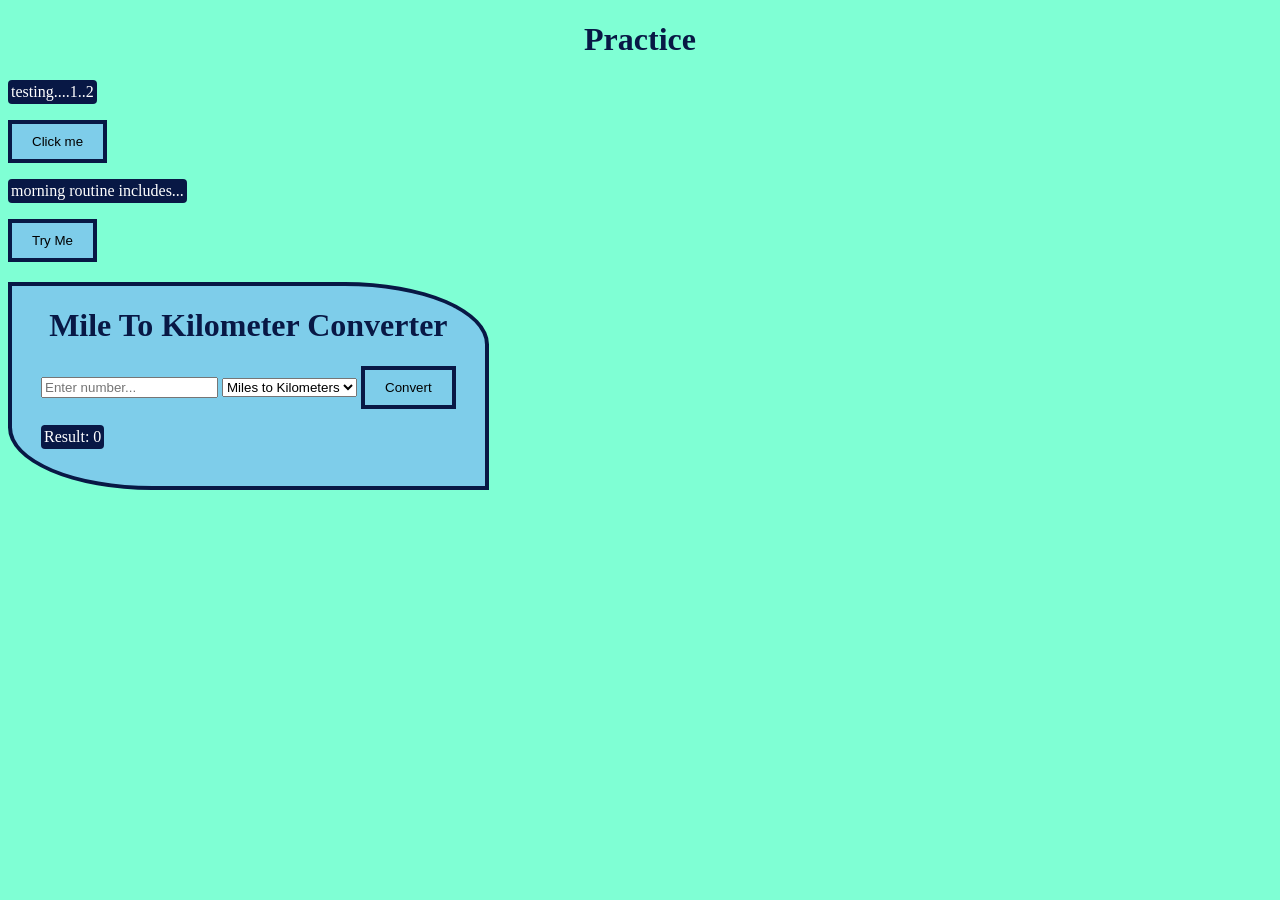
==== index.html @ 28e99d24 "troubleshooting and edit done line 25 corrected both conversions statements fromediting suggestion" ====
<!DOCTYPE html>
<html lang="en">
<head>
    <link rel="stylesheet" href="style.css">
    <meta charset="UTF-8">
    <meta name="viewport" content="width=device-width, initial-scale=1.0">
    <title>Practice</title>
</head>
<body>
    <h1>Practice</h1>

    <p id="learned">testing....1..2</p>
    <button onclick="changeStatus()">Click me</button>

    <p id="studies">morning routine includes...</p>
    <button onclick="dailyStudy()">Try Me</button>

    <div class="card">
        <h1>Mile To Kilometer Converter</h1>
        <input type="number" id="userInput" placeholder="Enter number...">
        <select id="unit">
            <option value="milesToKm">Miles to Kilometers</option>
            <option value="kmToMiles">Kilometers to Miles</option>
        </select>
        <button onclick="convert()">Convert</button>
        <p>Result: <span id="resultElement" >0</span></p>
    </div>

    <script src="practice.js"></script>

</body>
</html>
---- style.css ----
html {
    background-color: aquamarine;
}

p {
    color: rgb(8, 24, 69);
}

h1 {
    text-align: center;
    font-family: Cambria, Cochin, Georgia, Times, 'Times New Roman', serif;
    color: rgb(8, 24, 69);
}

button {
    background-color: rgb(126, 205, 234);
    border: 4px solid rgb(8, 24, 69);
    padding: 10px 20px;
    cursor: pointer;
    border-radius: 20;
}

.card {
background-color: rgb(126, 205, 234);
width: fit-content;
height: 200px;
border-radius:  0 30%;
border-color: rgb(8, 24, 69);
border-width: 4px;
border-style: solid;
margin: 20px 10px 20px 0px;
padding: 0 29px 0 29px;
}

p {
  background-color: rgb(8, 24, 69);
  color: white;
  border-radius: 4px;
  width: fit-content;
  height: fit-content;
  padding: 3px;
}
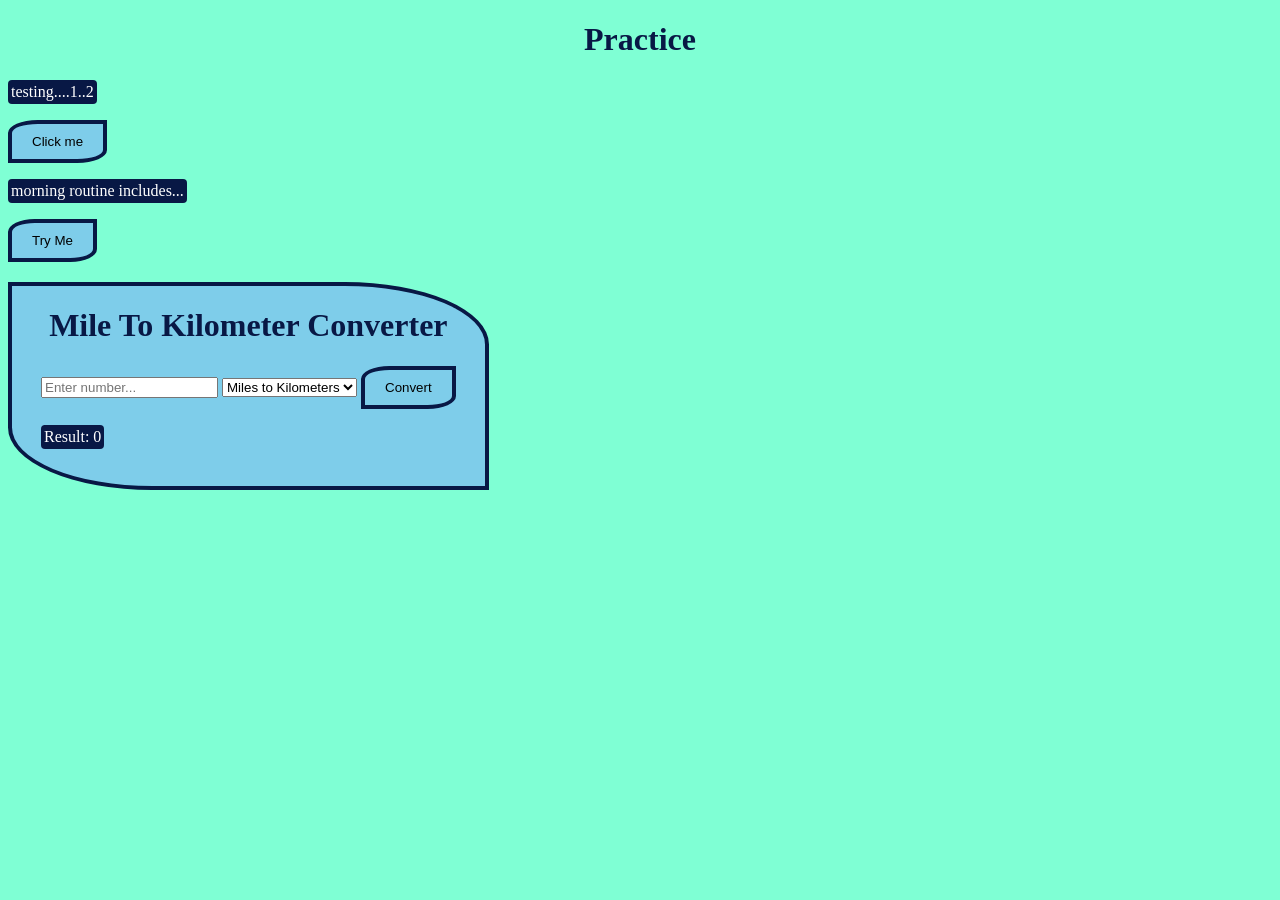
==== commit 27fb04e3: "add style to buttons and cards" ====
--- a/index.html
+++ b/index.html
@@ -26,6 +26,8 @@
         <p>Result: <span id="resultElement" >0</span></p>
     </div>
 
+    
+
     <script src="practice.js"></script>
 
 </body>
--- a/style.css
+++ b/style.css
@@ -17,7 +17,7 @@
     border: 4px solid rgb(8, 24, 69);
     padding: 10px 20px;
     cursor: pointer;
-    border-radius: 20;
+    border-radius: 30% 0;
 }
 
 .card {
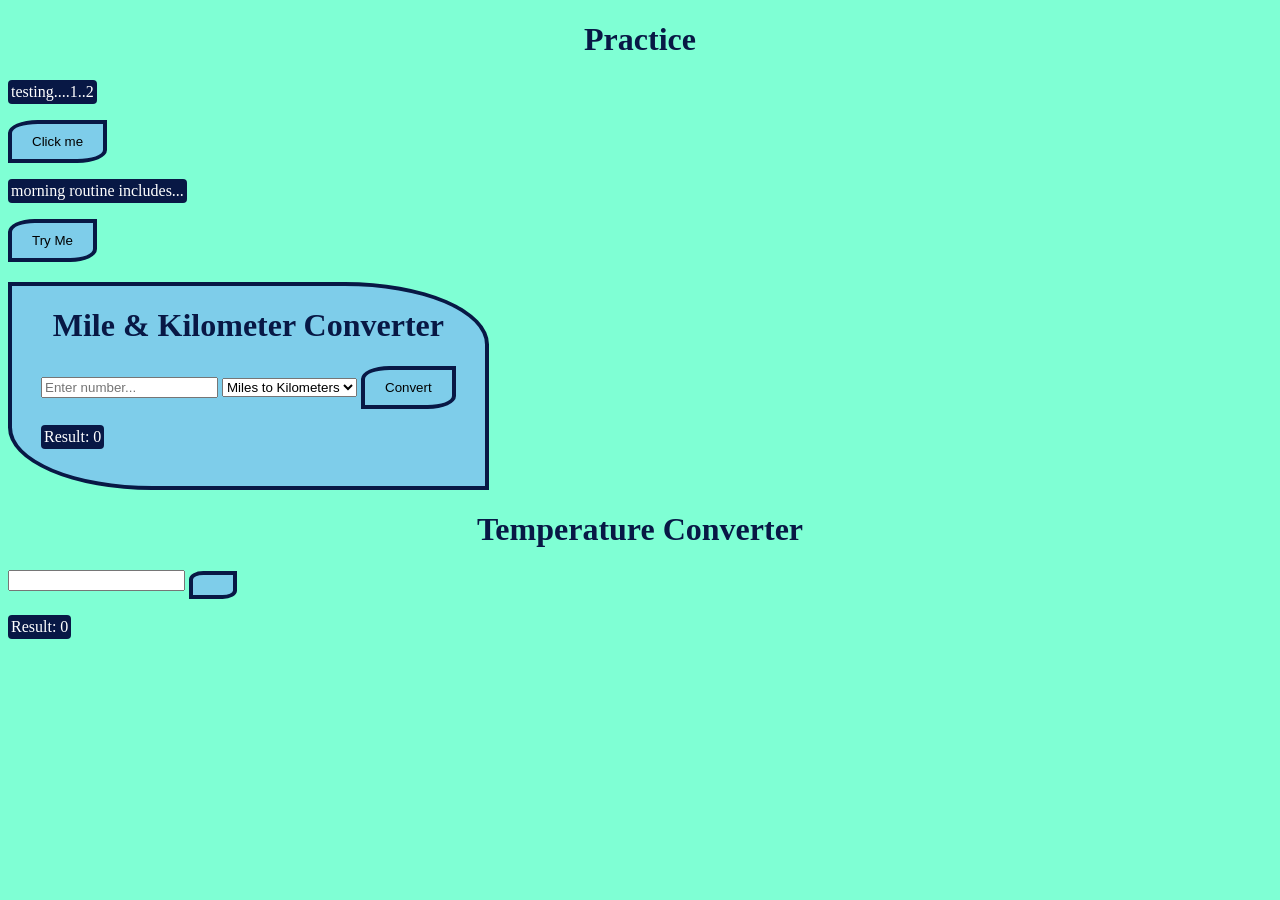
==== commit 40c2e045: "trying to add something without the suggestions getting inthe way but i am not sure how to turn them" ====
--- a/index.html
+++ b/index.html
@@ -16,7 +16,7 @@
     <button onclick="dailyStudy()">Try Me</button>
 
     <div class="card">
-        <h1>Mile To Kilometer Converter</h1>
+        <h1>Mile & Kilometer Converter</h1>
         <input type="number" id="userInput" placeholder="Enter number...">
         <select id="unit">
             <option value="milesToKm">Miles to Kilometers</option>
@@ -26,6 +26,13 @@
         <p>Result: <span id="resultElement" >0</span></p>
     </div>
 
+    <div class="checkTemp">
+        <h1>Temperature Converter</h1>
+        <input type="text">
+        <button onclick=""></button>
+        <p>Result: <span id="tempResult">0</span></p>
+    </div>
+
     
 
     <script src="practice.js"></script>
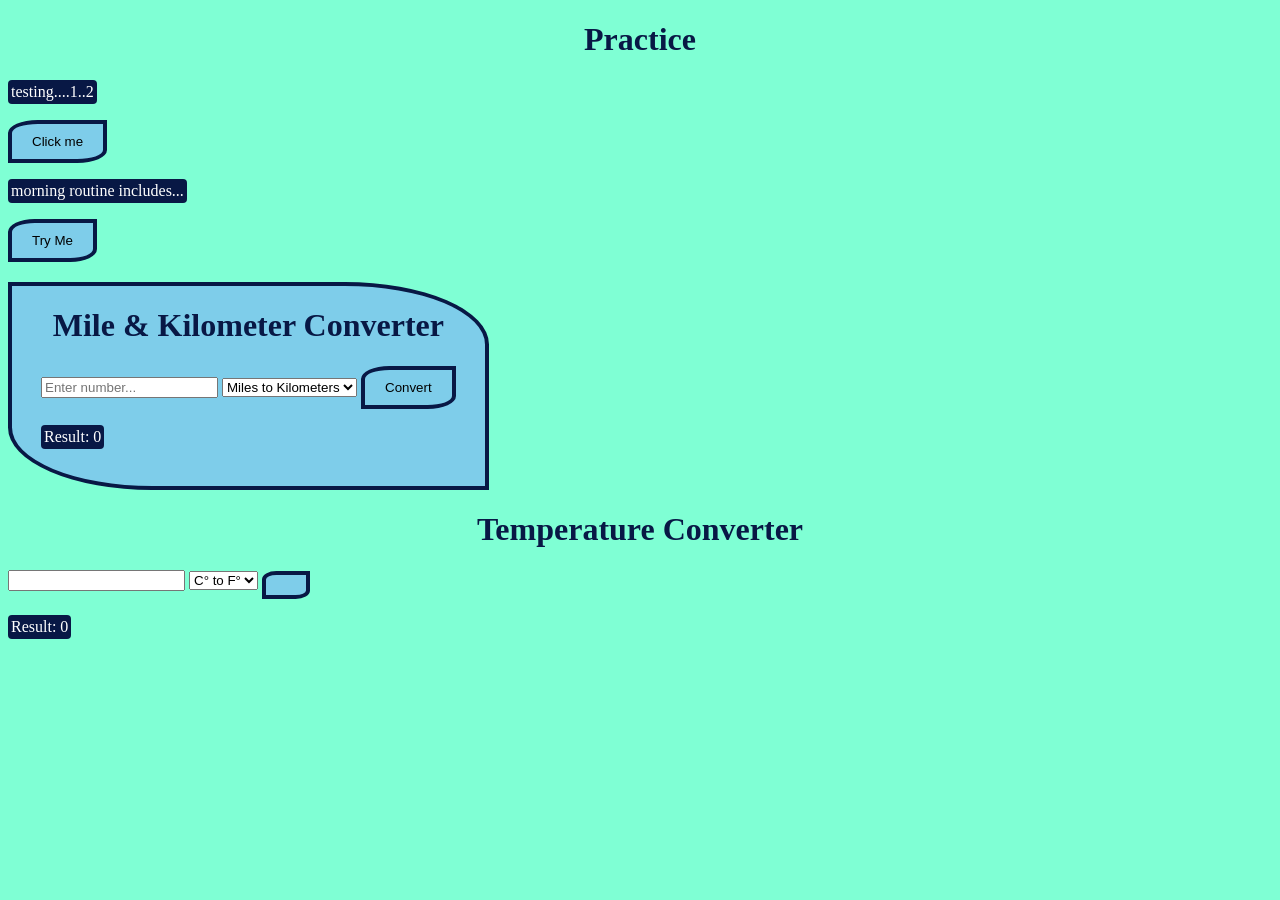
==== commit 601844e4: "temperature converter in progress" ====
--- a/index.html
+++ b/index.html
@@ -26,10 +26,14 @@
         <p>Result: <span id="resultElement" >0</span></p>
     </div>
 
-    <div class="checkTemp">
+    <div class="squqre">
         <h1>Temperature Converter</h1>
-        <input type="text">
-        <button onclick=""></button>
+        <input type="number"  id="unitConvert">
+        <select name="" id="">
+            <option value="celciusToFareheit">C° to F°</option>
+            <option value="farenheitToCelcius">F° to C°</option>
+        </select>
+        <button onclick="checkDegrees()"></button>
         <p>Result: <span id="tempResult">0</span></p>
     </div>
 
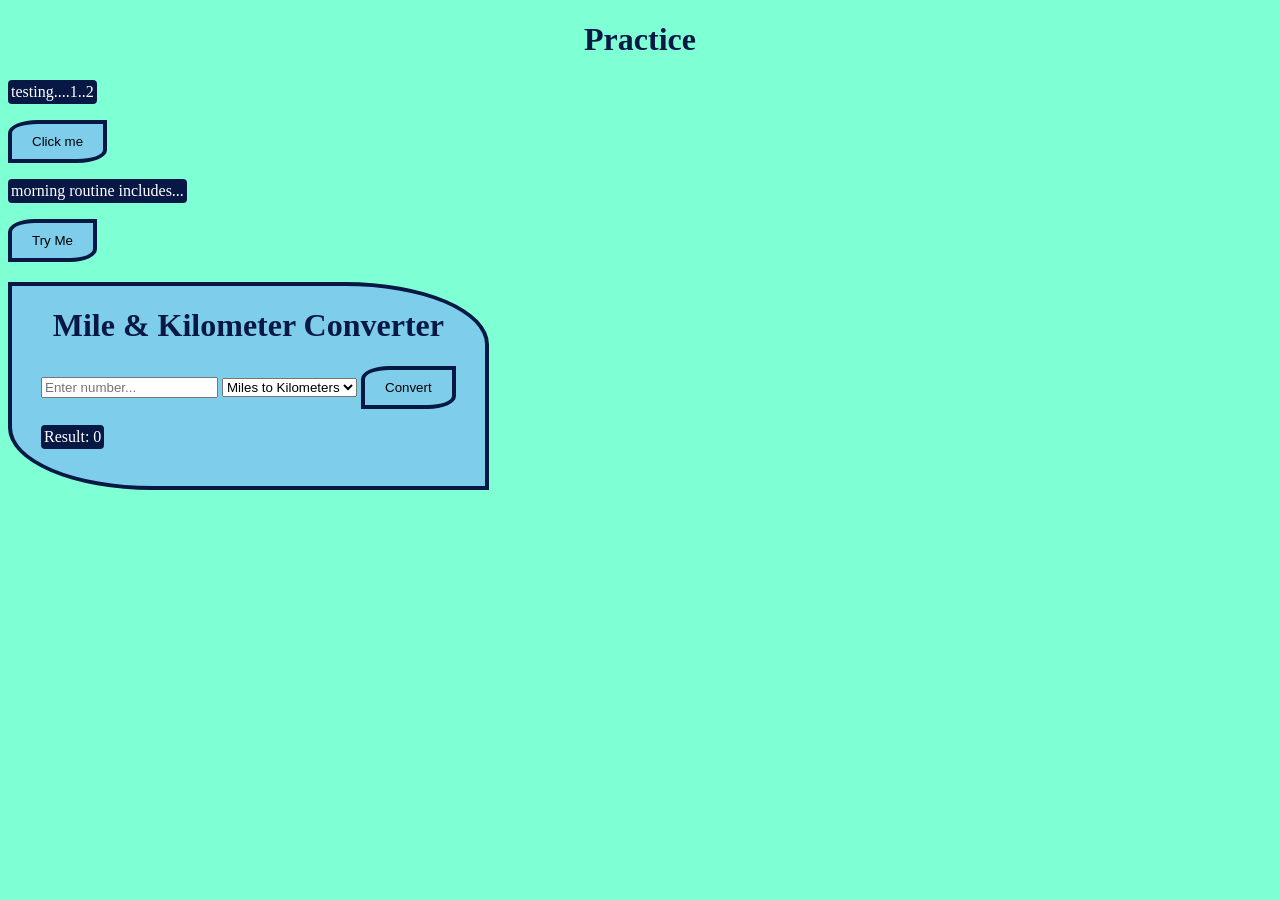
==== commit 2927a720: "editing rather than adding features" ====
--- a/index.html
+++ b/index.html
@@ -26,19 +26,6 @@
         <p>Result: <span id="resultElement" >0</span></p>
     </div>
 
-    <div class="squqre">
-        <h1>Temperature Converter</h1>
-        <input type="number"  id="unitConvert">
-        <select name="" id="">
-            <option value="celciusToFareheit">C° to F°</option>
-            <option value="farenheitToCelcius">F° to C°</option>
-        </select>
-        <button onclick="checkDegrees()"></button>
-        <p>Result: <span id="tempResult">0</span></p>
-    </div>
-
-    
-
     <script src="practice.js"></script>
 
 </body>
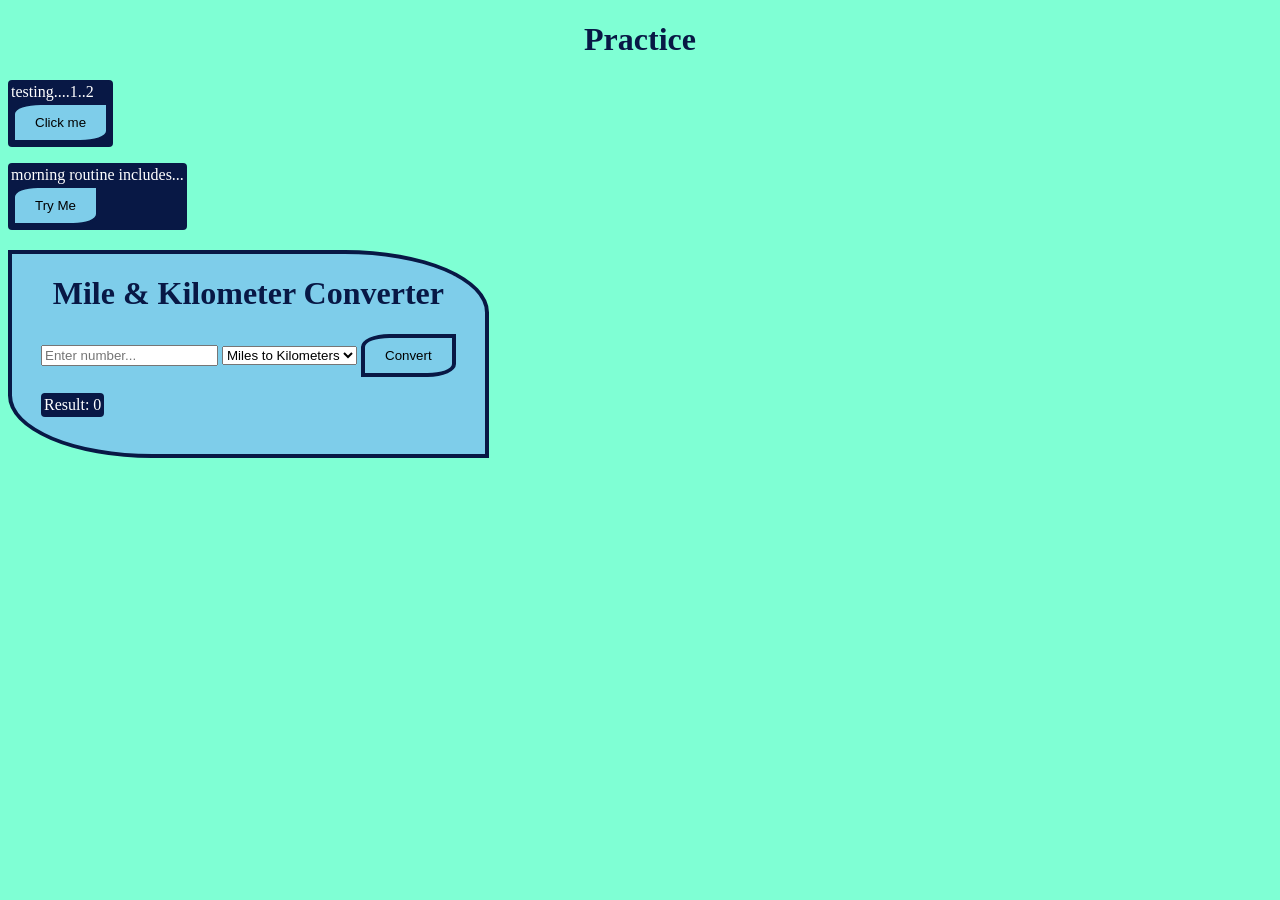
==== commit 4da8c41e: "editing position of first two <p>" ====
--- a/index.html
+++ b/index.html
@@ -1,19 +1,27 @@
 <!DOCTYPE html>
 <html lang="en">
+
 <head>
     <link rel="stylesheet" href="style.css">
     <meta charset="UTF-8">
     <meta name="viewport" content="width=device-width, initial-scale=1.0">
     <title>Practice</title>
 </head>
+
 <body>
     <h1>Practice</h1>
 
-    <p id="learned">testing....1..2</p>
-    <button onclick="changeStatus()">Click me</button>
 
-    <p id="studies">morning routine includes...</p>
-    <button onclick="dailyStudy()">Try Me</button>
+    <p id="learned">testing....1..2
+        <br>
+        <button onclick="changeStatus()" class="gradiant">Click me</button>
+    </p>
+
+    <p id="studies">morning routine includes...
+        <br>
+        <button onclick="dailyStudy()" class="gradiant">Try Me</button>
+    </p>
+
 
     <div class="card">
         <h1>Mile & Kilometer Converter</h1>
@@ -23,10 +31,11 @@
             <option value="kmToMiles">Kilometers to Miles</option>
         </select>
         <button onclick="convert()">Convert</button>
-        <p>Result: <span id="resultElement" >0</span></p>
+        <p>Result: <span id="resultElement">0</span></p>
     </div>
 
     <script src="practice.js"></script>
 
 </body>
+
 </html>
--- a/style.css
+++ b/style.css
@@ -1,5 +1,19 @@
 html {
     background-color: aquamarine;
+}
+
+.studies{
+   position: absolute;
+   padding: 10px;
+   left: 10px;
+   top: 10px;  
+}
+
+.learned{
+    position: absolute;
+    padding: 10px;
+    right: 10px;
+    top: 10px;
 }
 
 p {
@@ -21,22 +35,22 @@
 }
 
 .card {
-background-color: rgb(126, 205, 234);
-width: fit-content;
-height: 200px;
-border-radius:  0 30%;
-border-color: rgb(8, 24, 69);
-border-width: 4px;
-border-style: solid;
-margin: 20px 10px 20px 0px;
-padding: 0 29px 0 29px;
+    background-color: rgb(126, 205, 234);
+    width: fit-content;
+    height: 200px;
+    border-radius: 0 30%;
+    border-color: rgb(8, 24, 69);
+    border-width: 4px;
+    border-style: solid;
+    margin: 20px 10px 20px 0px;
+    padding: 0 29px 0 29px;
 }
 
 p {
-  background-color: rgb(8, 24, 69);
-  color: white;
-  border-radius: 4px;
-  width: fit-content;
-  height: fit-content;
-  padding: 3px;
+    background-color: rgb(8, 24, 69);
+    color: white;
+    border-radius: 4px;
+    width: fit-content;
+    height: fit-content;
+    padding: 3px;
 }
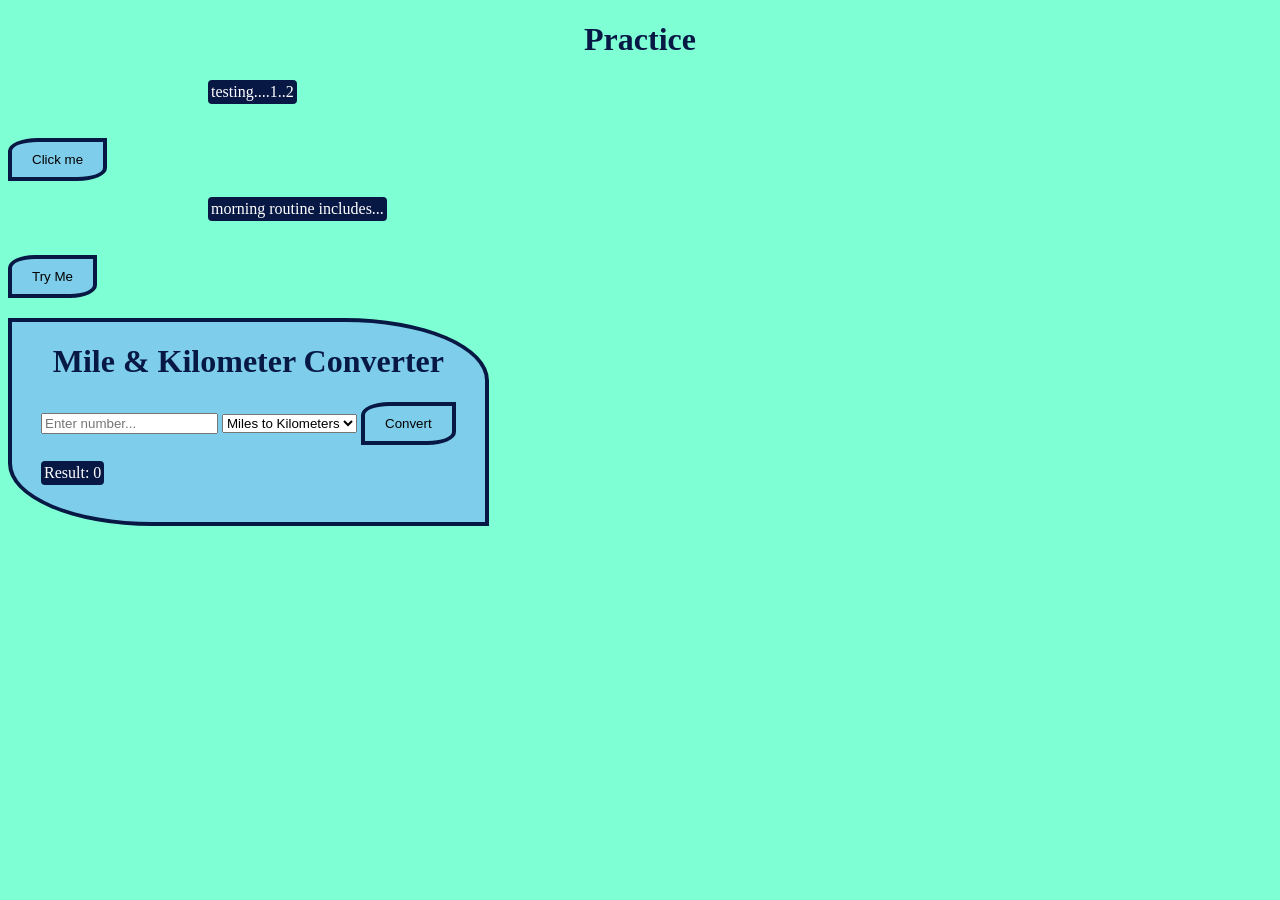
==== commit 76a87e64: "editing placements" ====
--- a/index.html
+++ b/index.html
@@ -12,15 +12,15 @@
     <h1>Practice</h1>
 
 
-    <p id="learned">testing....1..2
+    <p id="learned">testing....1..2</p>
         <br>
         <button onclick="changeStatus()" class="gradiant">Click me</button>
-    </p>
+    
 
-    <p id="studies">morning routine includes...
+    <p id="studies">morning routine includes...</p>
         <br>
         <button onclick="dailyStudy()" class="gradiant">Try Me</button>
-    </p>
+    
 
 
     <div class="card">
--- a/style.css
+++ b/style.css
@@ -1,19 +1,5 @@
 html {
     background-color: aquamarine;
-}
-
-.studies{
-   position: absolute;
-   padding: 10px;
-   left: 10px;
-   top: 10px;  
-}
-
-.learned{
-    position: absolute;
-    padding: 10px;
-    right: 10px;
-    top: 10px;
 }
 
 p {
@@ -53,4 +39,15 @@
     width: fit-content;
     height: fit-content;
     padding: 3px;
-}+}
+
+
+#learned {
+    position: relative;
+    left: 200px;
+}
+
+#studies {
+    position: relative;
+    left: 200px;
+}
